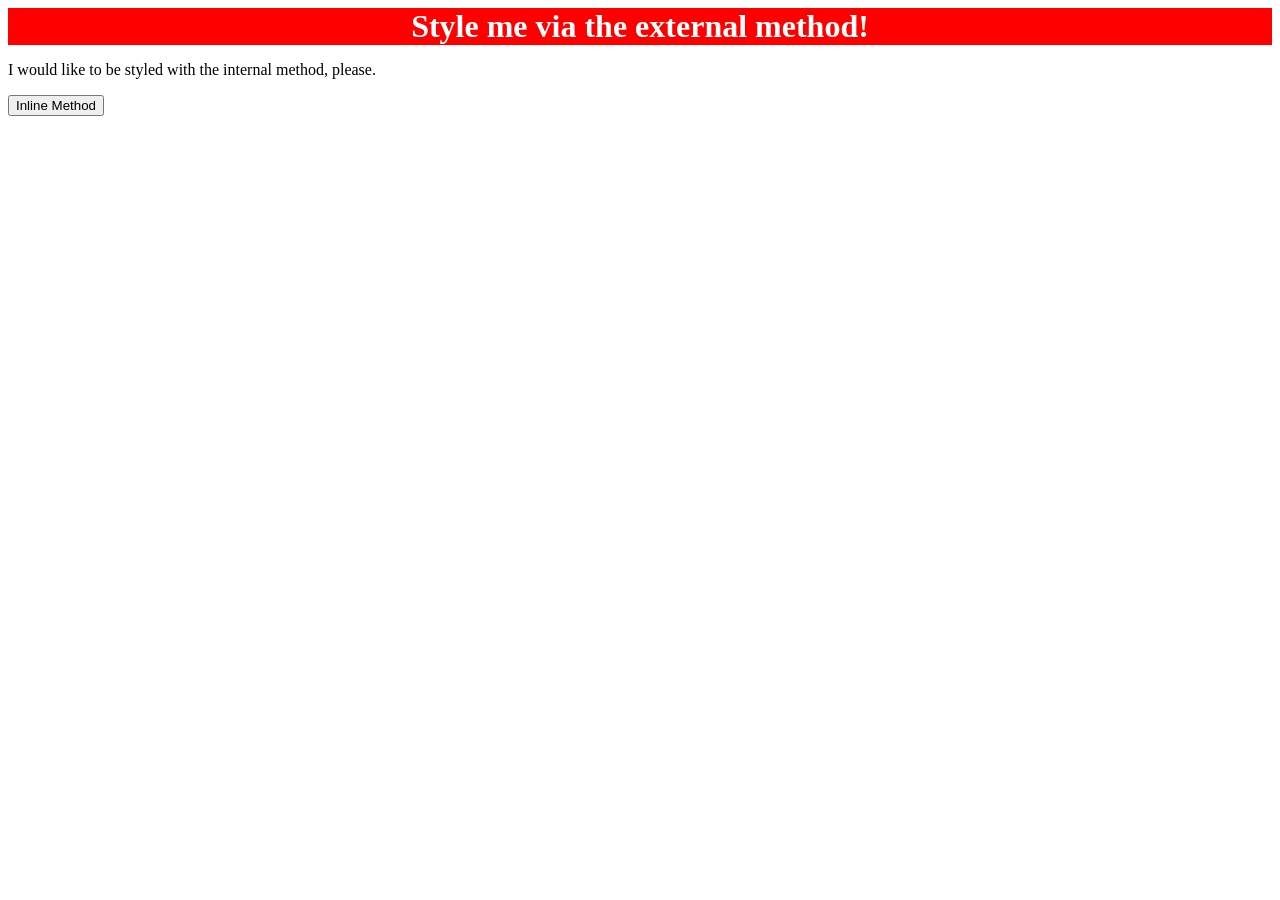
==== foundations/intro-to-css/01-css-methods/index.html @ 30db223a "linked the main page to the styles.css" ====
<!DOCTYPE html>
<html lang="en">
  <head>
    <link rel="stylesheet" href="./css/styles.css">
    <meta charset="UTF-8">
    <meta http-equiv="X-UA-Compatible" content="IE=edge">
    <meta name="viewport" content="width=device-width, initial-scale=1.0">
    <title>Methods for Adding CSS</title>
  </head>
  <body>
    <div>Style me via the external method!</div>
    <p>I would like to be styled with the internal method, please.</p>
    <button>Inline Method</button>
  </body>
</html>
---- foundations/intro-to-css/01-css-methods/css/styles.css ----
div {
    color: white;
    background-color: red;
    font-size: 32px;
    font-weight: bold;
    text-align: center;
}
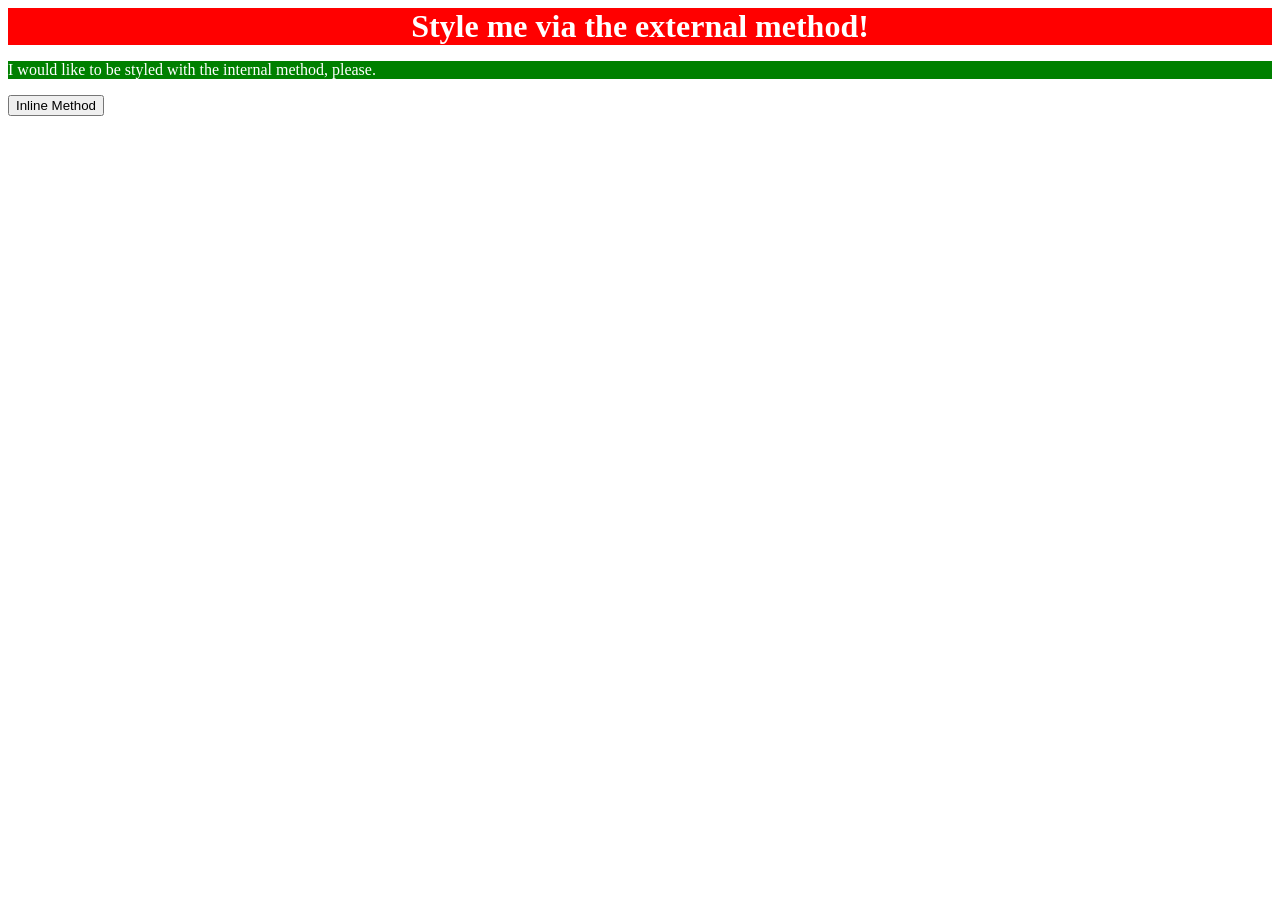
==== commit 84472142: "adding an internal method of styling for <p>" ====
--- a/foundations/intro-to-css/01-css-methods/index.html
+++ b/foundations/intro-to-css/01-css-methods/index.html
@@ -6,6 +6,14 @@
     <meta http-equiv="X-UA-Compatible" content="IE=edge">
     <meta name="viewport" content="width=device-width, initial-scale=1.0">
     <title>Methods for Adding CSS</title>
+
+    <style> 
+    p {
+      color: white;
+      background-color: green;
+      font-weight: 18px;
+    }
+    </style>
   </head>
   <body>
     <div>Style me via the external method!</div>
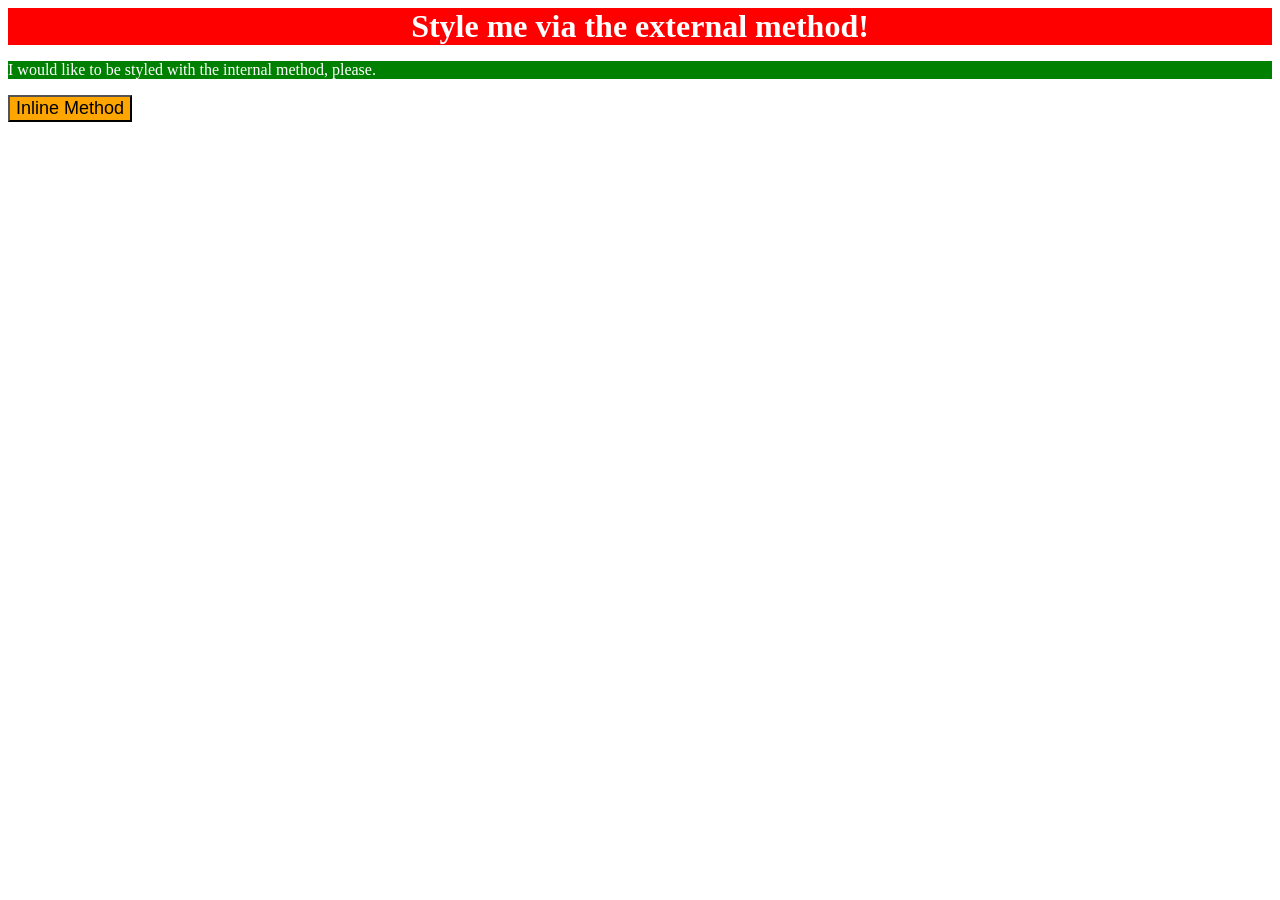
==== commit 9fbd6392: "adding styling using the inline method for <button>" ====
--- a/foundations/intro-to-css/01-css-methods/index.html
+++ b/foundations/intro-to-css/01-css-methods/index.html
@@ -18,6 +18,6 @@
   <body>
     <div>Style me via the external method!</div>
     <p>I would like to be styled with the internal method, please.</p>
-    <button>Inline Method</button>
+    <button style=" background-color: orange; font-size: 18px;">Inline Method</button>
   </body>
 </html>
